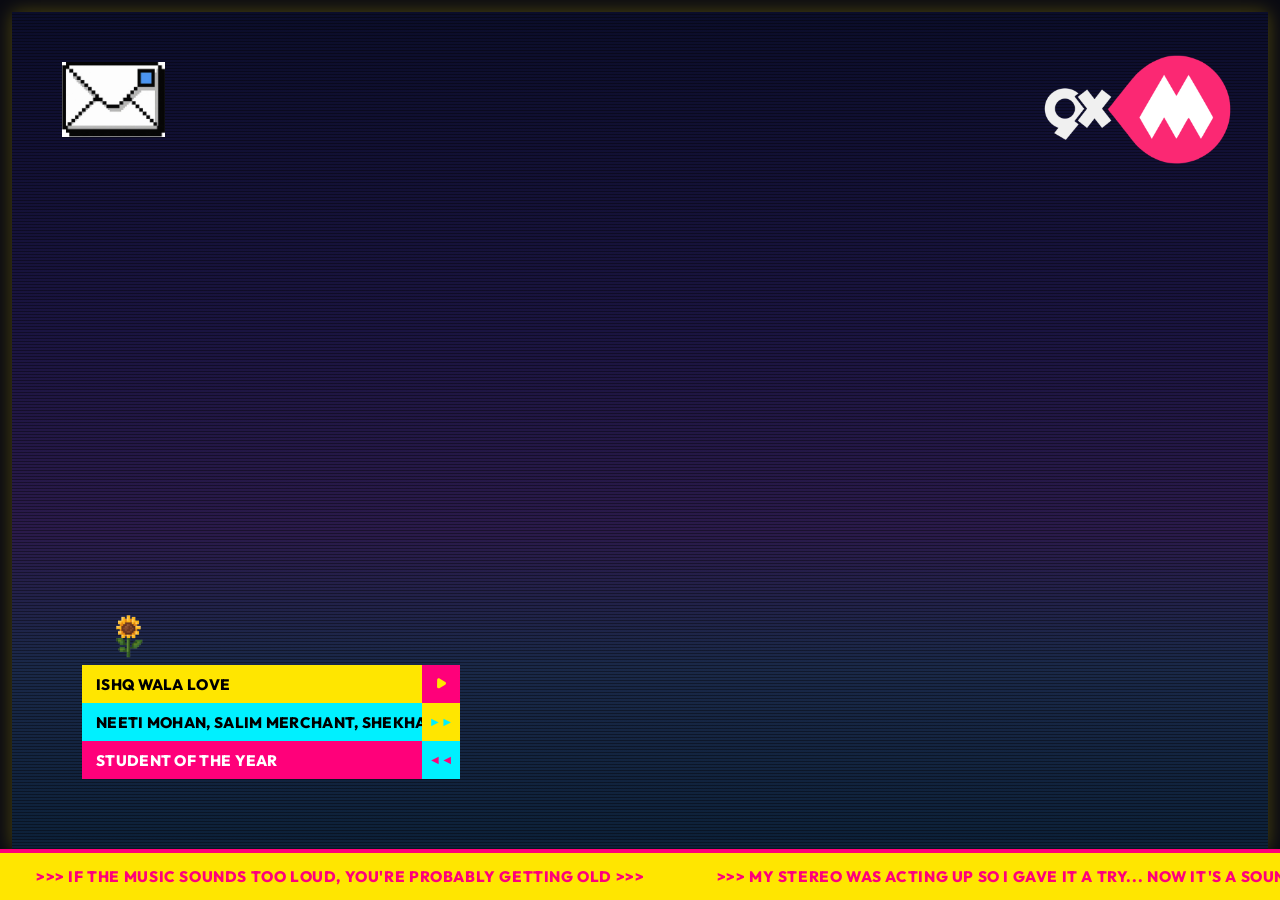
==== index.html @ 0b09b87b "Initial commit: 9XM music player" ====
<!DOCTYPE html>
<html lang="en">
<head>
  <meta charset="UTF-8">
  <meta name="viewport" content="width=device-width, initial-scale=1.0">
  <title>9XM Player</title>
  <link rel="stylesheet" href="style.css">
</head>
<body>

  <!-- Main Stage Section -->
  <div id="stage">
    <div class="scanlines" aria-hidden="true"></div>

    <!-- Center Screen / pixel night visual -->
    <div class="screen-content" aria-hidden="true">
      <video autoplay loop muted playsinline id="bg-video">
        <source src="assets/backgrounds/background1.mp4" type="video/mp4">
        Your browser does not support the video tag.
      </video>
    </div>

    <!-- Top Left About Button -->
    <button type="button" class="mail-btn" id="mail-btn" aria-label="About the Creator">
      <img src="assets/about_the_creator.svg" height="75px" alt="About the Creator"> 
    </button>

    <!-- Top Right 9XM Logo -->
    <div class="logo-9xm" aria-label="9XM">
      <img src="assets/9xm_logo.svg" height="175px" alt="9XM Logo">
    </div>
    
    <!-- Bade Chote Animation Overlay (Canvas with real-time green/white chroma-key) -->
    <div id="bade-chote-container" class="bade-chote-hidden">
      <canvas id="bade-chote-canvas" width="600" height="600"></canvas>
      <video id="bade-chote-video" muted playsinline preload="auto" style="display:none;">
        <source src="assets/chote_animation.mp4" type="video/mp4">
      </video>
    </div>

    <!-- Stacked Song Info Bar + Play / Pause Controls -->
    <div class="player-dock">
      <!-- Sunflower Mood Background Switcher Button -->
      <button id="mood-btn" class="mood-btn" type="button" aria-label="Change Mood Background" title="Change Mood Background">
        <img src="assets/sunflower_mood_switcher.png" alt="Mood Switcher">
      </button>

      <div class="song-card">
        <div class="stripe yellow">
          <span id="track-title">SONG NAME</span>
        </div>
        <div class="stripe cyan">
          <span id="track-artist">SONG ARTIST</span>
        </div>
        <div class="stripe pink">
          <span id="track-album">MOVIE/ALBUM NAME</span>
        </div>
      </div>

      <div id="controls">
        <button id="play-btn" class="control-btn play" type="button" aria-label="Play / Pause">
          <img src="assets/play.svg" class="icon-play" alt="Play">
          <img src="assets/pause.svg" class="icon-pause hidden" alt="Pause">
        </button>
        <button id="next-btn" class="control-btn next" type="button" aria-label="Next">►►</button>
        <button id="prev-btn" class="control-btn prev" type="button" aria-label="Previous">◄◄</button>
      </div>
    </div>
  </div>

  <!-- Bottom Marquee Ticker -->
  <div id="marquee-wrap">
    <div class="marquee-content">
      <span>>>> IF THE MUSIC SOUNDS TOO LOUD, YOU'RE PROBABLY GETTING OLD >>></span>
      <span>>>> MY STEREO WAS ACTING UP SO I GAVE IT A TRY... NOW IT'S A SOUND DECISION >>></span>
      <span>*** WHY DID THE MUSIC TEACHER GET LOCKED OUT? HER KEYS WERE INSIDE (I KNOW YOU LAUGHED) ***</span>
      <span>>>> WHAT KIND OF MUSIC DO AVOCADOS LISTEN TO? GUAC 'N' ROLL >>></span>
      <span>>>> 100% FREE OF CORPORATE MINIMALISM AND GREY DASHBOARDS >>></span>
      <span>>>> ERROR 404: SPOTIFY RECOMMENDATIONS NOT FOUND. ONLY VIBES HERE >>></span>
      <span>*** IF THIS SONG SLAPS IT WAS WRITTEN BY A GENIUS. IF IT SUCKS IT WAS A JAVASCRIPT BUG ***</span>
      <span>>>> DIAL *99# TO SEE IF KANAN IS CODING >>></span>
    </div>
  </div>

  <!-- Audio Element (Controlled by JS) -->
  <audio id="audio-player" src="audio/audio1.mp3" preload="auto"></audio>

  <!-- About Creator Modal Dialog -->
  <div id="about-modal" class="modal-overlay" aria-hidden="true" role="dialog" aria-modal="true" aria-labelledby="about-modal-title">
    <div class="modal-box">
      <button type="button" class="modal-close-btn" id="modal-close-btn" aria-label="Close dialogue">&times;</button>
      <div id="modal-content-area" class="modal-content-area"></div>
    </div>
  </div>

  <script src="script.js"></script>
</body>
</html>
---- style.css ----
@import url('https://fonts.googleapis.com/css2?family=Righteous&family=Outfit:wght@400;600;700;900&display=swap');

* {
  box-sizing: border-box;
  margin: 0;
  padding: 0;
}

:root {
  --yellow: #ffe600;
  --cyan: #00f0ff;
  --pink: #ff007a;
  --navy: #0a0a12;
  --stage: #12121c;
  --stripe-h: 38px;
}

html,
body {
  height: 100%;
}

body {
  background-color: var(--navy);
  color: #fff;
  font-family: 'Outfit', Arial, Helvetica, sans-serif;
  height: 100vh;
  display: flex;
  flex-direction: column;
  overflow: hidden;
}

/* 1. Main Stage Frame */
#stage {
  flex: 1;
  margin: 12px 12px 0;
  background-color: var(--stage);
  position: relative;
  overflow: hidden;
  display: flex;
  flex-direction: column;
  justify-content: flex-end;
  padding: 20px;
  box-shadow: 0 0 18px rgba(255, 230, 0, 0.28);
}

.scanlines {
  pointer-events: none;
  position: absolute;
  inset: 0;
  z-index: 6;
  background-image: repeating-linear-gradient(
    0deg,
    rgba(0, 0, 0, 0.38),
    rgba(0, 0, 0, 0.38) 1px,
    transparent 1px,
    transparent 3px
  );
  mix-blend-mode: multiply;
}

/* Pixel night sky */
.screen-content {
  position: absolute;
  inset: 0;
  z-index: 0;
  background:
    linear-gradient(
      180deg,
      #0b0d2a 0%,
      #1a1440 38%,
      #2a1a4a 62%,
      #1a2848 78%,
      #0c2038 100%
    );
  image-rendering: pixelated;
}

#bg-video {
  position: absolute;
  top: 0;
  left: 0;
  width: 100%;
  height: 100%;
  object-fit: cover; /* Stretches and crops video cleanly without distorting ratio */
  z-index: 1; /* Keep video behind everything */
}

/* Top overlays */
.mail-btn {
  position: absolute;
  top: 50px;
  left: 50px;
  z-index: 7;
  width: 42px;
  height: 34px;
  border: 0;
  background: transparent;
  cursor: pointer;
  transition: transform 0.15s ease;
}

.mail-btn:hover {
  transform: scale(1.02);
}

.mail-btn:active {
  transform: scale(0.95);
}

.mail-icon {
  display: block;
  width: 56px;
  height: 46px;
  padding-left: 30px;
  padding-top: 30px;
}

.logo-9xm {
  position: absolute;
  top: 10px;
  right: 14px;
  z-index: 7;
  display: flex;
  align-items: center;
  gap: 6px;
  user-select: none;
}
#bg-video {
  transition: opacity 0.4s ease-in-out;
  object-fit: cover;
  width: 100%;
  height: 100%;
}

/* Utility Classes */
.hidden {
  display: none !important;
}

/* Sunflower Mood Switcher Button */
.mood-btn {
  position: absolute;
  top: -58px;
  left: 65px;
  z-index: 10;
  border: 0;
  background: transparent;
  cursor: pointer;
  padding: 0;
  transition: transform 0.15s ease, filter 0.15s ease;
}

.mood-btn img {
  height: 62px;
  width: auto;
  display: block;
}

.mood-btn:hover {
  transform: scale(1.1);
  filter: brightness(1.2);
}

.mood-btn:active {
  transform: scale(0.95);
}

/* Bade Chote Fixed Timed Overlay */
#bade-chote-container {
  position: fixed;
  bottom: 60px;
  right: 20px;
  z-index: 50;
  pointer-events: none; /* User clicks pass through to underlying elements */
  width: 240px;
  max-width: 35vw;
  transition: opacity 0.3s ease-in-out;
  opacity: 1;
  background: transparent;
}

#bade-chote-container.bade-chote-hidden {
  opacity: 0;
  display: none !important;
}

#bade-chote-canvas {
  width: 100%;
  height: auto;
  display: block;
  pointer-events: none;
}

/* 2. Stacked song card + side controls */
.player-dock {
  position: relative;
  z-index: 8;
  display: grid;
  grid-template-columns: minmax(220px, 340px) var(--stripe-h);
  width: fit-content;
  max-width: calc(100% - 8px);
  padding-left: 50px;
  padding-bottom: 50px;
}

.song-card {
  display: flex;
  flex-direction: column;
}

.stripe {
  height: var(--stripe-h);
  display: flex;
  align-items: center;
  padding: 0 14px;
  font-weight: 800;
  color: #000;
  text-transform: uppercase;
  font-size: 0.95rem;
  letter-spacing: 0.02em;
  white-space: nowrap;
  overflow: hidden;
  text-overflow: ellipsis;
}

.yellow { background-color: var(--yellow); }
.cyan   { background-color: var(--cyan); }
.pink   { background-color: var(--pink); color: #fff; }

/* 3. Control buttons — flush to stripes */
#controls {
  display: grid;
  grid-template-rows: repeat(3, var(--stripe-h));
}

.control-btn {
  width: var(--stripe-h);
  height: var(--stripe-h);
  border: 0;
  padding: 0;
  font-family: inherit;
  font-weight: 900;
  font-size: 0.78rem;
  line-height: 1;
  cursor: pointer;
  display: grid;
  place-items: center;
}

.control-btn.play {
  background-color: var(--pink);
  color: var(--yellow);
  font-size: 1rem;
}

.control-btn.play img {
  width: 18px;
  height: 18px;
  display: block;
  pointer-events: none;
}

.control-btn.next {
  background-color: var(--yellow);
  color: var(--cyan);
}

.control-btn.prev {
  background-color: var(--cyan);
  color: var(--pink);
}

.control-btn:hover {
  filter: brightness(1.08);
}

.control-btn:active {
  filter: brightness(0.92);
}

/* 4. Bottom marquee */
#marquee-wrap {
  width: 100%;
  overflow: hidden;
  background-color: var(--yellow);
  border-top: 4px solid var(--pink);
  color: var(--pink);
  padding: 14px 0;
  font-weight: 800;
  text-transform: uppercase;
  flex-shrink: 0;
  z-index: 10;
}

.marquee-content {
  display: flex;
  width: max-content;
  white-space: nowrap;
  animation: scrollTicker 22s linear infinite;
}

.marquee-content span {
  padding: 0 36px;
  font-size: 0.95rem;
  letter-spacing: 0.04em;
}

@keyframes scrollTicker {
  0%   { transform: translateX(0); }
  100% { transform: translateX(-50%); }
}

#live-clock {
  position: absolute;
  top: 2%;
  left: 90%;
  transform: translateX(-50%); /* Centers horizontally */
  z-index: 10;
  pointer-events: none;
}

#clock-time { 
  font-family: 'Helvetica Neue', Helvetica, Arial, sans-serif;
  font-weight: 700; /* Bold */
  font-size: 1rem;
  color: #fcffd6; 
  text-shadow: 2px 2px 8px rgba(0, 0, 0, 0.7); /* Ensures contrast over sunset colors */
  letter-spacing: 1px;
}

#clock-label {
  color: red;
  font-weight: 200;
}

/* 5. Modal Dialog Box Styling */
.modal-overlay {
  position: fixed;
  inset: 0;
  z-index: 999;
  background-color: rgba(6, 4, 18, 0.85);
  backdrop-filter: blur(5px);
  display: flex;
  align-items: center;
  justify-content: center;
  opacity: 0;
  visibility: hidden;
  transition: opacity 0.25s ease, visibility 0.25s ease;
  padding: 16px;
}

.modal-overlay.active {
  opacity: 1;
  visibility: visible;
}

.modal-box {
  position: relative;
  width: 100%;
  max-width: 880px;
  max-height: 88vh;
  background-color: #140533;
  border: 1px solid var(--yellow);
  box-shadow: none; /* Glow removed to keep dialogue box clean */
  display: flex;
  flex-direction: column;
  transform: scale(0.92);
  transition: transform 0.25s cubic-bezier(0.175, 0.885, 0.32, 1.275);
  overflow: hidden;
}

.modal-overlay.active .modal-box {
  transform: scale(1);
}

.modal-close-btn {
  position: absolute;
  top: 14px;
  right: 16px;
  z-index: 20;
  width: 36px;
  height: 36px;
  background: transparent;
  border: 2px solid var(--pink);
  color: var(--pink);
  font-size: 1.8rem;
  font-weight: bold;
  line-height: 1;
  cursor: pointer;
  display: grid;
  place-items: center;
  transition: all 0.2s ease;
}

.modal-close-btn:hover {
  background: var(--pink);
  color: var(--yellow);
  transform: scale(1.1);
}

.modal-content-area {
  overflow-y: auto;
  padding: 30px;
  width: 100%;
  color: #fff;
}

.modal-iframe {
  width: 100%;
  height: 75vh;
  border: 0;
}

/* 6. About the Creator Styling (Reusable for Standalone & Modal) */
.about-standalone-body {
  background-color: #140533;
  min-height: 100vh;
  padding: 40px 20px;
  color: #fff;
  font-family: 'Outfit', sans-serif;
  display: flex;
  justify-content: center;
  align-items: center;
}

.creator-card-container {
  display: grid;
  grid-template-columns: 220px 1fr;
  gap: 30px;
  width: 100%;
}

.creator-sidebar {
  display: flex;
  flex-direction: column;
  justify-content: flex-start;
  padding-top: 6px;
}

.creator-main-title {
  font-family: 'Righteous', cursive;
  font-size: 3.2rem;
  line-height: 0.95;
  text-transform: uppercase;
  user-select: none;
  display: flex;
  flex-direction: column;
}

.title-yellow {
  color: var(--yellow);
  text-shadow: 4px 4px 0 var(--pink), 7px 7px 0 rgba(0, 0, 0, 0.6);
}

.title-pink {
  color: var(--pink);
  text-shadow: 4px 4px 0 var(--yellow), 7px 7px 0 rgba(0, 0, 0, 0.6);
}

.creator-main-body {
  display: flex;
  flex-direction: column;
}

.creator-intro {
  color: var(--yellow);
  font-size: 1.05rem;
  font-weight: 700;
  line-height: 1.5;
  margin-bottom: 12px;
  font-family: 'Outfit', sans-serif;
}

.creator-subintro {
  color: #ddd;
  font-size: 0.95rem;
  line-height: 1.6;
  margin-bottom: 18px;
}

.creator-sections {
  display: flex;
  flex-direction: column;
  gap: 16px;
}

.creator-section {
  display: flex;
  flex-direction: column;
}

.badge-header {
  font-family: 'Righteous', cursive;
  font-size: 1.05rem;
  color: var(--yellow);
  background-color: #140533;
  border: 2px solid var(--cyan);
  text-shadow: 2px 2px 0 var(--pink);
  padding: 6px 14px;
  transform: rotate(-1.5deg);
  margin: 6px 0 10px 0;
  display: inline-flex;
  align-items: center;
  gap: 8px;
  width: fit-content;
}

.section-desc {
  color: #ddd;
  font-size: 0.92rem;
  line-height: 1.6;
  margin-bottom: 8px;
}

.tech-list {
  color: #fff;
  font-weight: 600;
  letter-spacing: 0.5px;
}

.social-links-row {
  display: grid;
  grid-template-columns: repeat(auto-fit, minmax(130px, 1fr));
  gap: 12px;
  margin-top: 6px;
}

.social-btn {
  font-family: 'Righteous', cursive;
  font-size: 0.95rem;
  text-align: center;
  padding: 10px 14px;
  font-weight: 900;
  border: 2px solid #000;
  box-shadow: 3px 3px 0 #000;
  text-decoration: none;
  display: block;
  letter-spacing: 1px;
  transition: transform 0.15s ease, filter 0.15s ease, box-shadow 0.15s ease;
}

.btn-cyan {
  background-color: var(--cyan);
  color: #000;
}

.btn-pink {
  background-color: var(--pink);
  color: var(--yellow);
}

.social-btn:hover {
  transform: translate(-2px, -2px);
  filter: brightness(1.15);
  box-shadow: 5px 5px 0 #000;
}

/* Mobile Responsive */
@media (max-width: 768px) {
  .creator-card-container {
    grid-template-columns: 1fr;
    gap: 16px;
  }

  .creator-main-title {
    font-size: 2.4rem;
    flex-direction: row;
    gap: 10px;
    flex-wrap: wrap;
  }
}
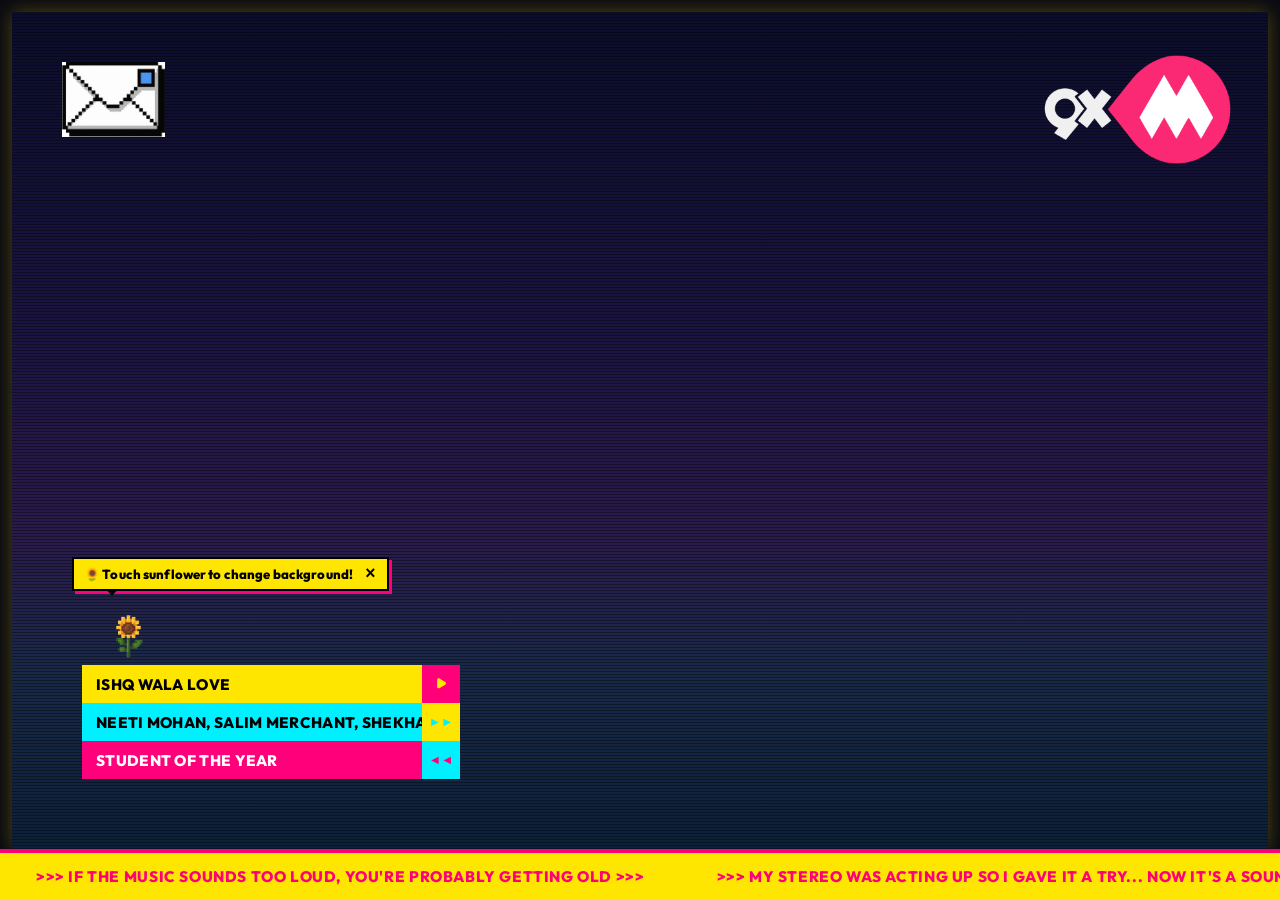
==== commit 8bd409bd: "feature: add first-visit sunflower hint" ====
--- a/index.html
+++ b/index.html
@@ -44,6 +44,12 @@
       <button id="mood-btn" class="mood-btn" type="button" aria-label="Change Mood Background" title="Change Mood Background">
         <img src="assets/sunflower_mood_switcher.png" alt="Mood Switcher">
       </button>
+
+      <!-- Sunflower Background Notification Hint -->
+      <div id="sunflower-hint" class="sunflower-hint" role="status">
+        <span>🌻 Touch sunflower to change background!</span>
+        <button id="close-hint-btn" class="close-hint-btn" type="button" aria-label="Close notification">&times;</button>
+      </div>
 
       <div class="song-card">
         <div class="stripe yellow">
--- a/style.css
+++ b/style.css
@@ -164,6 +164,62 @@
 
 .mood-btn:active {
   transform: scale(0.95);
+}
+
+/* Sunflower Background Notification Hint */
+.sunflower-hint {
+  position: absolute;
+  top: -108px;
+  left: 40px;
+  z-index: 15;
+  background-color: var(--yellow);
+  color: #000;
+  font-size: 0.82rem;
+  font-weight: 800;
+  padding: 6px 10px;
+  border: 2px solid #000;
+  box-shadow: 3px 3px 0 var(--pink);
+  display: flex;
+  align-items: center;
+  gap: 6px;
+  white-space: nowrap;
+  letter-spacing: 0.01em;
+  animation: bounceHint 2.5s infinite ease-in-out;
+}
+
+.sunflower-hint::after {
+  content: '';
+  position: absolute;
+  bottom: -7px;
+  left: 32px;
+  width: 0;
+  height: 0;
+  border-left: 6px solid transparent;
+  border-right: 6px solid transparent;
+  border-top: 7px solid #000;
+}
+
+.close-hint-btn {
+  background: transparent;
+  border: none;
+  font-size: 1.1rem;
+  font-weight: 900;
+  color: #000;
+  cursor: pointer;
+  line-height: 1;
+  padding: 0 2px;
+  margin-left: 4px;
+  transition: transform 0.15s ease, color 0.15s ease;
+}
+
+.close-hint-btn:hover {
+  color: var(--pink);
+  transform: scale(1.25);
+}
+
+@keyframes bounceHint {
+  0%, 100% { transform: translateY(0); }
+  50% { transform: translateY(-4px); }
 }
 
 /* Bade Chote Fixed Timed Overlay */
